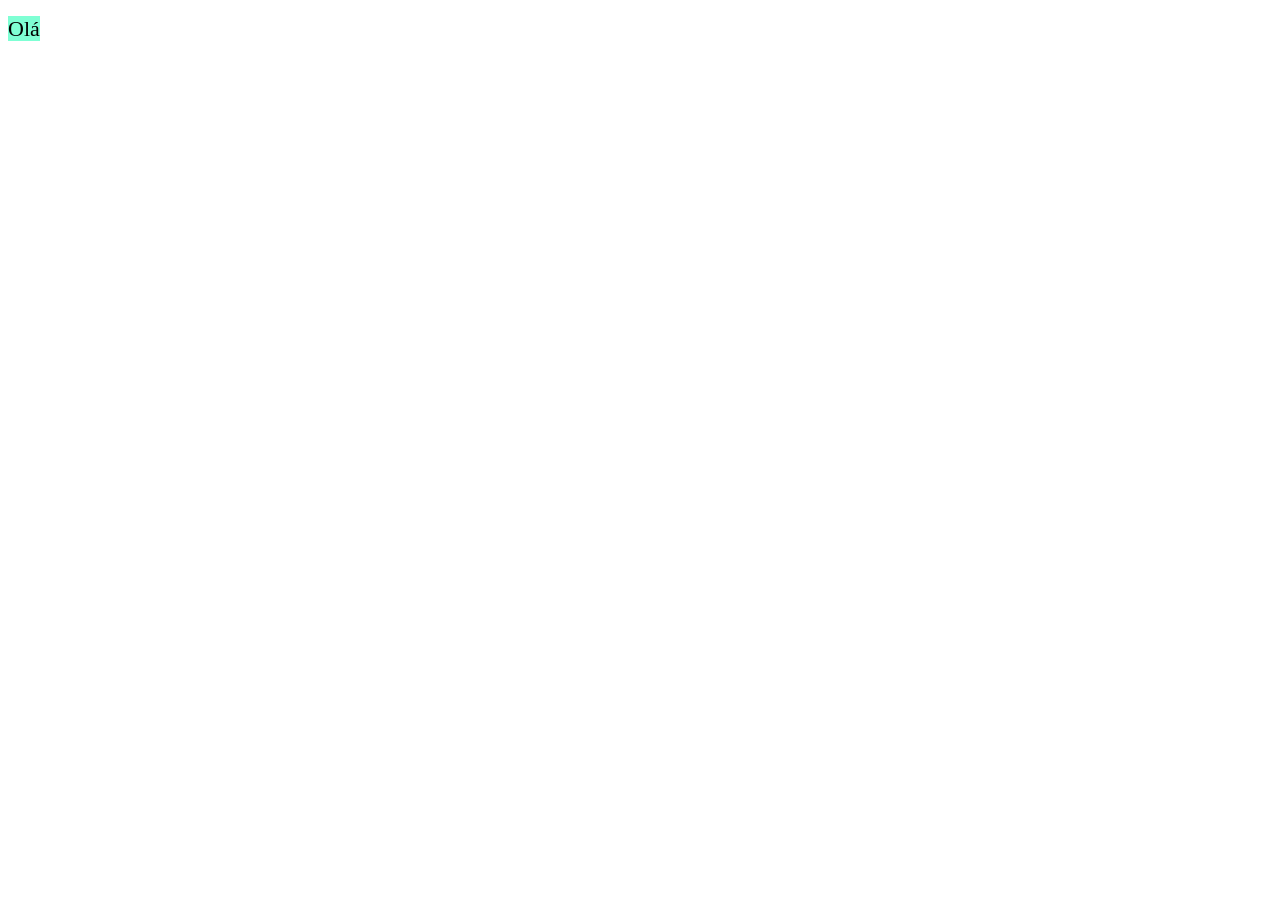
==== syntax-selectors/inline/index.html @ bb9a8416 "feat(css) Criado o desafio para o estilo inline, interno e externo" ====
<!DOCTYPE html>
<html lang="en">
<head>
    <meta charset="UTF-8">
    <meta name="viewport" content="width=device-width, initial-scale=1.0">
    <title>inline</title>
</head>
<body>
    <p class="caixa">
        <span style="background-color: aquamarine; font-size: 22px;">Olá

        </span>

    </p>
</body>
</html>
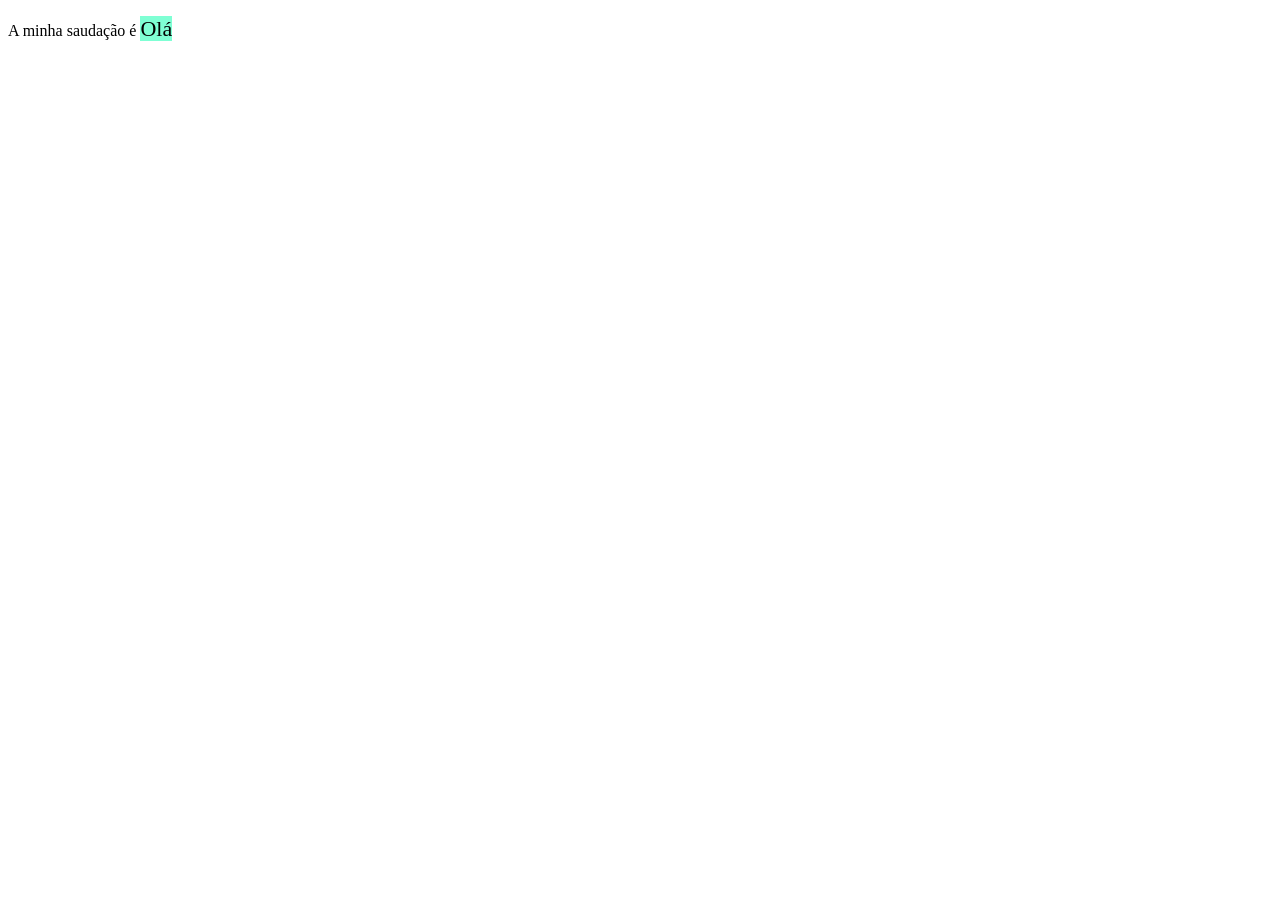
==== commit 9ca5bc2f: "Feedback updates feat(css) Repository dedicated to the SENAC Web Standards course unit. (only feedba" ====
--- a/syntax-selectors/inline/index.html
+++ b/syntax-selectors/inline/index.html
@@ -7,6 +7,7 @@
 </head>
 <body>
     <p class="caixa">
+        A minha saudação é
         <span style="background-color: aquamarine; font-size: 22px;">Olá
 
         </span>
